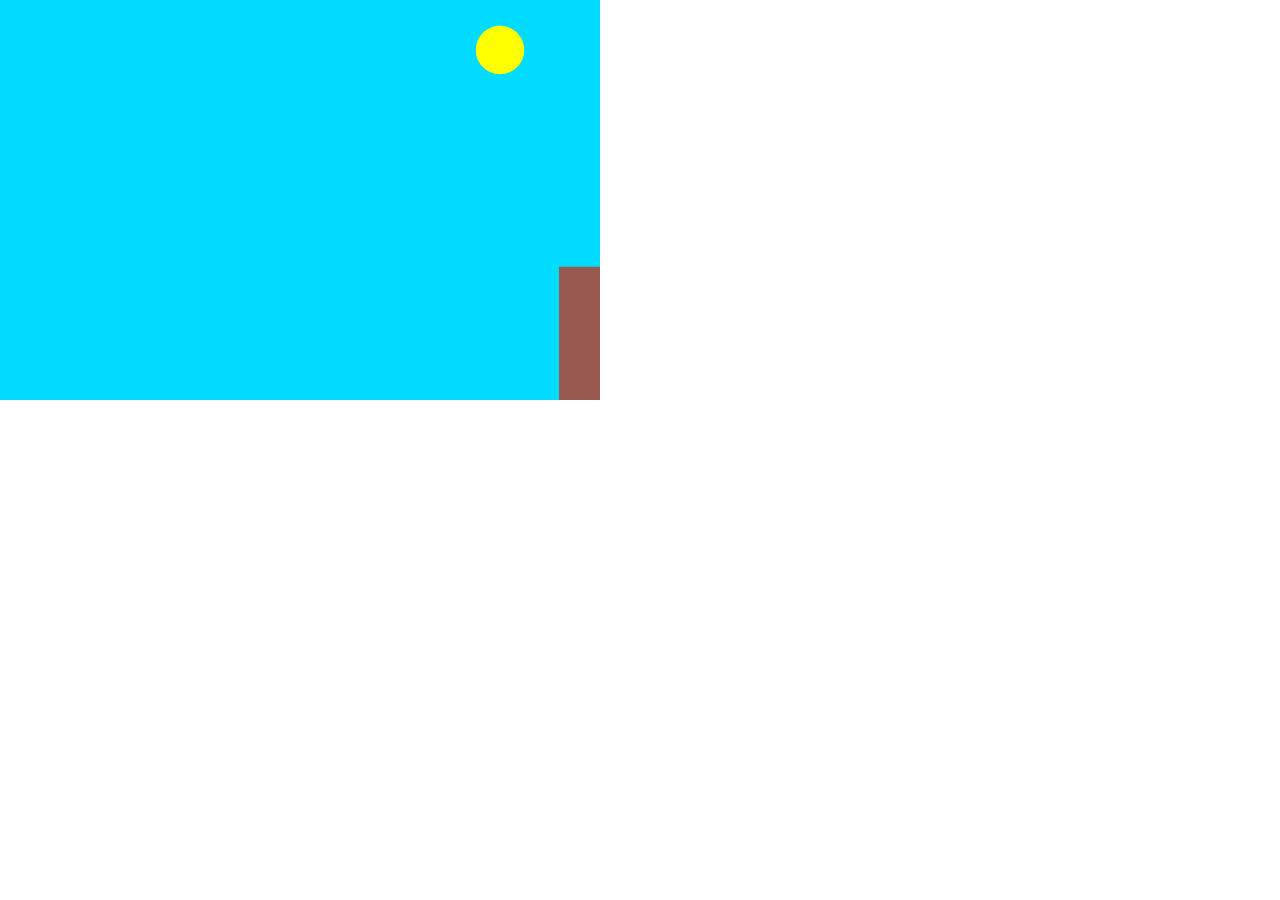
==== Float/index.html @ ea9cffa5 "Added Obstacle module" ====
﻿<!DOCTYPE html>
<html>
<head>
    <meta charset="utf-8" />
    <meta name="viewport" width=device-width, initial-scale=1.0, maximum-scale=1.0, user-scalable=0>
    <title>Float</title>
    <link href="css/default.css" rel="stylesheet" />
    <style> body {padding: 0; margin: 0;} </style>

    <!-- All Javascript files need to be referenced here -->
    <script src="js/p5/p5.js"></script>
    <script src="js/p5/addons/p5.dom.js"></script>
    <script src="js/p5/addons/p5.sound.js"></script>
    <script src="js/background.js"></script>
    <script src="js/foreground.js"></script>
    <script src="js/obstacle.js"></script>
    <script src="js/main.js"></script>

</head>
<body>
    <!-- This is where any HTML elements nest-->

</body>
</html>
---- Float/css/default.css ----
﻿body {
  /* Uncomment this to enable scrolling and zooming
  touch-action: manipulation;
  */
}
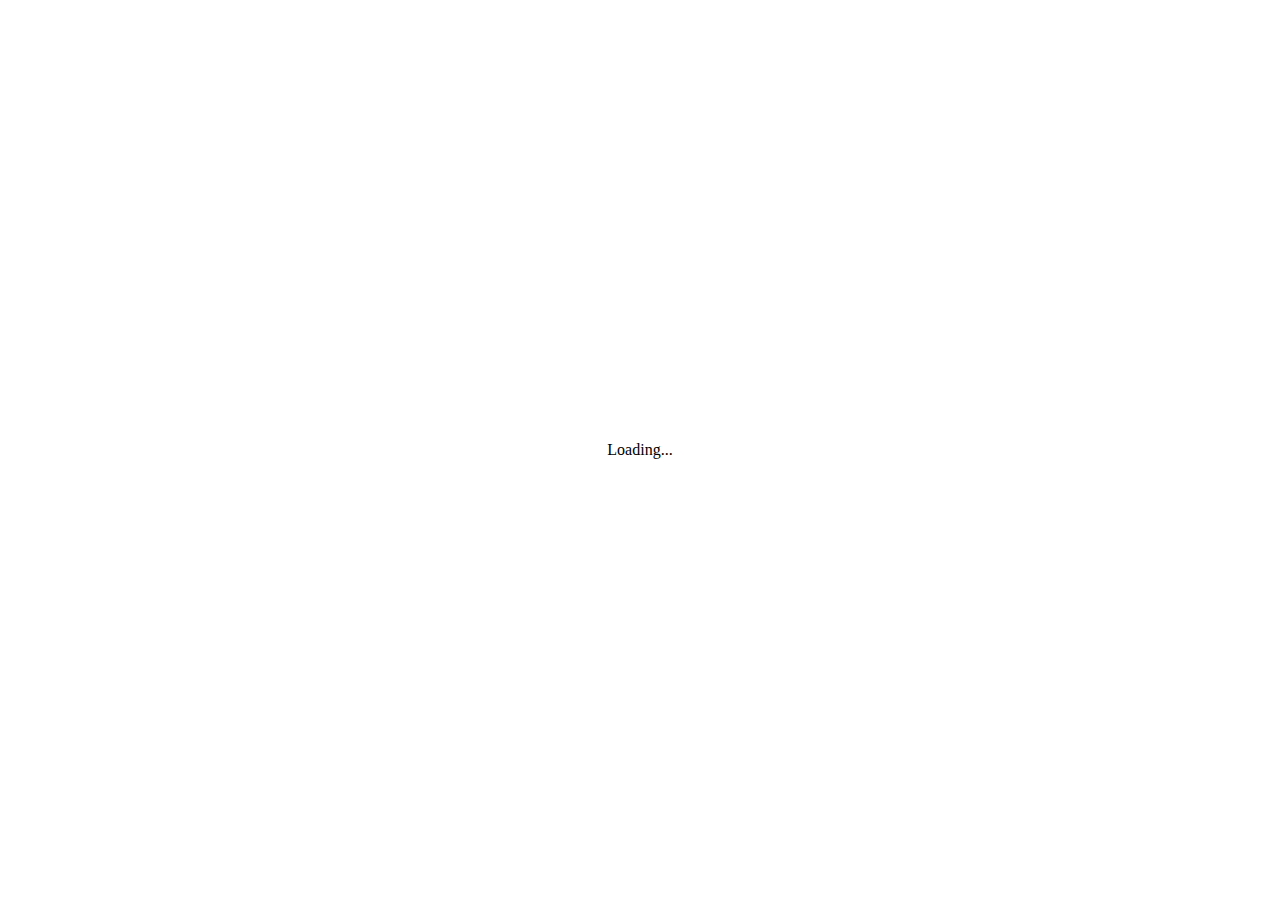
==== commit c026f2ac: "Added player functionality and a template for loading the player image" ====
--- a/Float/index.html
+++ b/Float/index.html
@@ -14,6 +14,7 @@
     <script src="js/background.js"></script>
     <script src="js/foreground.js"></script>
     <script src="js/obstacle.js"></script>
+    <script src="js/player.js"></script>
     <script src="js/main.js"></script>
 
 </head>
--- a/Float/css/default.css
+++ b/Float/css/default.css
@@ -1,5 +1,16 @@
-﻿body {
+﻿
   /* Uncomment this to enable scrolling and zooming
   touch-action: manipulation;
   */
+  html, body {
+  height: 100%;
 }
+
+body {
+  margin: 0;
+  display: flex;
+
+  justify-content: center;
+
+  align-items: center;
+}
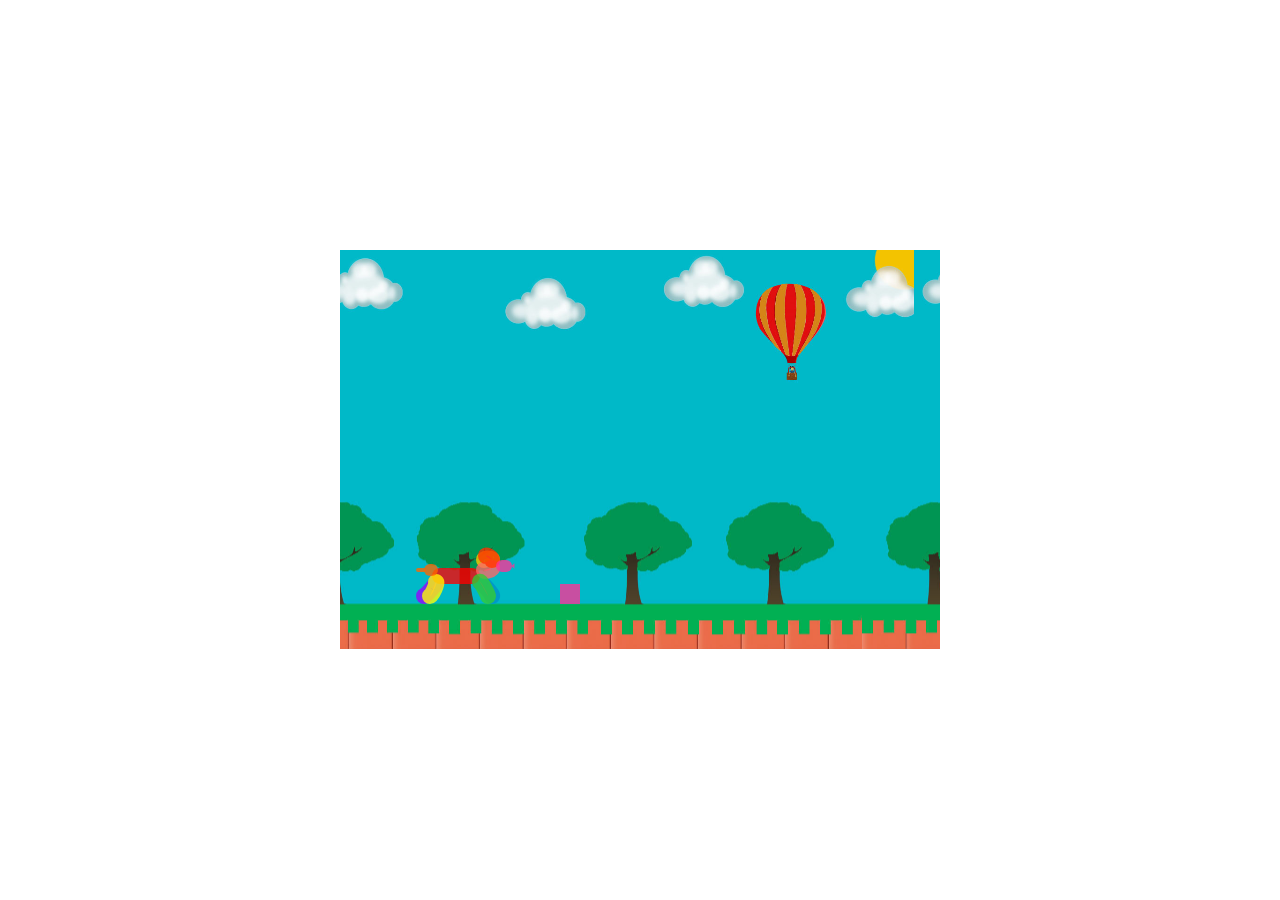
==== commit 2a081469: "Added collision detection with rectangular obstacle hit box and rectangular player hit box. Improved" ====
--- a/Float/index.html
+++ b/Float/index.html
@@ -15,6 +15,7 @@
     <script src="js/foreground.js"></script>
     <script src="js/obstacle.js"></script>
     <script src="js/player.js"></script>
+    <script src="js/assets1/balloon-dog.js"></script>
     <script src="js/main.js"></script>
 
 </head>
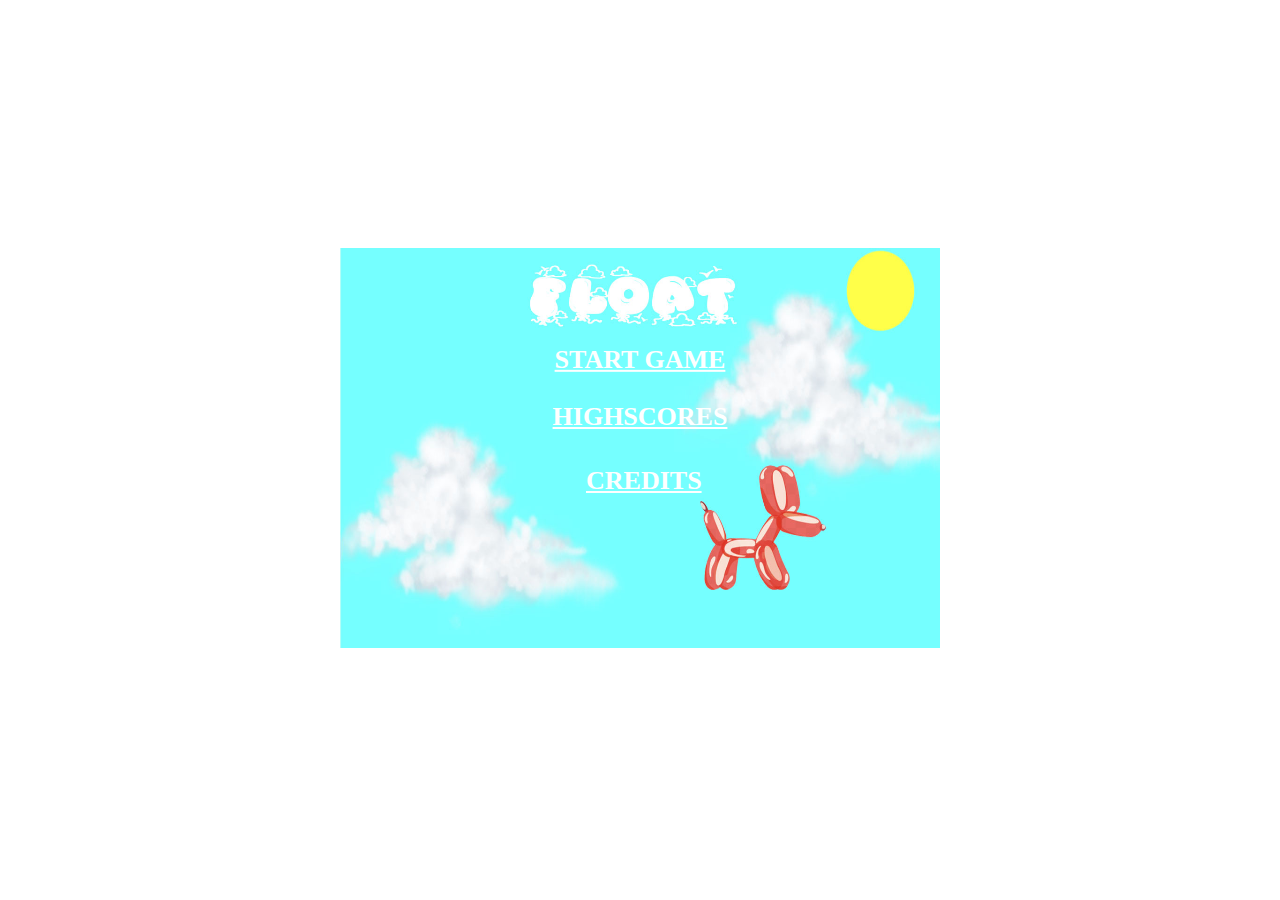
==== commit 521a1244: "html menu added" ====
--- a/Float/index.html
+++ b/Float/index.html
@@ -1,4 +1,4 @@
-﻿<!DOCTYPE html>
+<!DOCTYPE html>
 <html>
 <head>
     <meta charset="utf-8" />
@@ -7,20 +7,36 @@
     <link href="css/default.css" rel="stylesheet" />
     <style> body {padding: 0; margin: 0;} </style>
 
-    <!-- All Javascript files need to be referenced here -->
-    <script src="js/p5/p5.js"></script>
-    <script src="js/p5/addons/p5.dom.js"></script>
-    <script src="js/p5/addons/p5.sound.js"></script>
-    <script src="js/background.js"></script>
-    <script src="js/foreground.js"></script>
-    <script src="js/obstacle.js"></script>
-    <script src="js/player.js"></script>
-    <script src="js/assets1/balloon-dog.js"></script>
-    <script src="js/main.js"></script>
 
 </head>
 <body>
-    <!-- This is where any HTML elements nest-->
+    <div class="container">
+    <img src="./images/menu.jpg" style="width:600px;height:400px;">
+ 	<div onclick="gameload();"class="start_game">START GAME</div>
+    <div onclick="highscoresload();"class="highscores">HIGHSCORES</div>
+    <div onclick="creditsload()();"class="credits">CREDITS</div>
+    </div>
+    
+<script>
+var start_game;
+function gameload() {
+if (start_game = true) {
+	window.location.href = "./game.html"; //game html location will only be stored in the root directory temporarily
+	}
+}
+</script>
+
+<script>
+function highscoresload() {
+//highscores place holder
+}
+</script>
+
+<script>
+function creditsload() {
+//credits place holder
+}
+</script>
 
 </body>
 </html>
--- a/Float/css/default.css
+++ b/Float/css/default.css
@@ -14,3 +14,48 @@
 
   align-items: center;
 }
+
+/*css styling for menu text */
+.container {
+    position: relative;
+    text-align: center;
+    color: white;
+    font-family: Castellar;
+    font-weight: bold;
+
+
+}
+
+.start_game {
+    position: absolute;
+    top: 28%;
+    left: 50%;
+    right: 10%;
+    bottom: 64%;
+    font-size: 26px;
+    text-decoration: underline;
+    transform: translate(-50%, -50%);
+}
+
+
+.highscores {
+  position: absolute;
+  top: 38%;
+  left: 50%;
+  right: 10%;
+  bottom: 160%;
+  font-size: 26px;
+  text-decoration: underline;
+  transform: translate(-50%, -50%);
+}
+
+.credits {
+  position: absolute;
+  top: 54%;
+  left: 41%;
+  right: 70%;
+  bottom: 50%;
+  font-size: 26px;
+  text-decoration: underline;
+  transform: translate(-50%, -50%);
+}
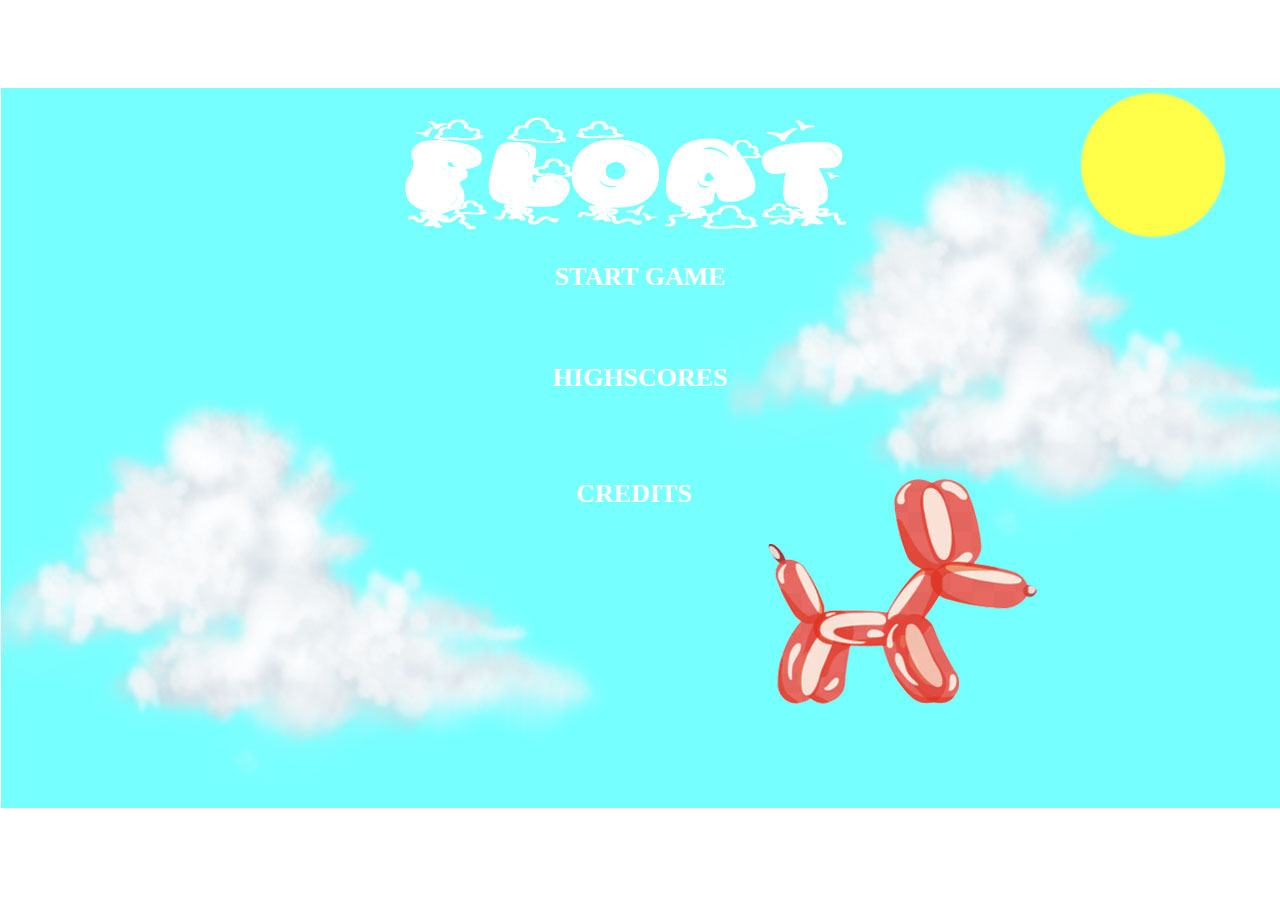
==== commit 0a4b0206: "Add files via upload" ====
--- a/Float/index.html
+++ b/Float/index.html
@@ -6,36 +6,50 @@
     <title>Float</title>
     <link href="css/default.css" rel="stylesheet" />
     <style> body {padding: 0; margin: 0;} </style>
-
+    <script type="text/javascript">
+        var menuMusic = document.getElementById("menuMusic");
+        function loading() {
+            soundClick();
+        }
+    </script>
 
 </head>
-<body>
+<body onload="loading();">
+    <audio id="clickSound">
+        <source src="./sounds/clickSound.mp3" type="audio/mpeg">
+    </audio>
+    <audio id="menuMusic">
+        <source src="./sounds/menuMusic.mp3" type="audio/mpeg">
+    </audio>
     <div class="container">
-    <img src="./images/menu.jpg" style="width:600px;height:400px;">
- 	<div onclick="gameload();"class="start_game">START GAME</div>
-    <div onclick="highscoresload();"class="highscores">HIGHSCORES</div>
-    <div onclick="creditsload()();"class="credits">CREDITS</div>
+        <img src="./images/menu.jpg" style="width:600; height:400;">
+        <div onclick="gameload();" class="start_game">START GAME</div>
+        <div onclick="highscoresload();" class="highscores">HIGHSCORES</div>
+        <div onclick="creditsload()();" class="credits">CREDITS</div>
     </div>
     
 <script>
-var start_game;
-function gameload() {
-if (start_game = true) {
-	window.location.href = "./game.html"; //game html location will only be stored in the root directory temporarily
-	}
-}
-</script>
+    var click = document.getElementById("clickSound");
+    function soundClick(){
+        click.play();
+    }
 
-<script>
-function highscoresload() {
-//highscores place holder
-}
-</script>
+    var start_game = true;
+    function gameload() {
+        soundClick();
+        if (start_game) {
+            window.location.href = "./game.html"; //game html location will only be stored in the root directory temporarily
+        }
+    }
+    function highscoresload() {
+        //highscores place holder
+        soundClick();
+    }
 
-<script>
-function creditsload() {
-//credits place holder
-}
+    function creditsload() {
+        //credits place holder
+        soundClick();
+    }
 </script>
 
 </body>
--- a/Float/css/default.css
+++ b/Float/css/default.css
@@ -33,7 +33,7 @@
     right: 10%;
     bottom: 64%;
     font-size: 26px;
-    text-decoration: underline;
+    text-decoration: none;
     transform: translate(-50%, -50%);
 }
 
@@ -45,17 +45,30 @@
   right: 10%;
   bottom: 160%;
   font-size: 26px;
-  text-decoration: underline;
+  text-decoration: none;
   transform: translate(-50%, -50%);
 }
 
 .credits {
   position: absolute;
   top: 54%;
-  left: 41%;
+  left: 45%;
   right: 70%;
   bottom: 50%;
   font-size: 26px;
-  text-decoration: underline;
+  text-decoration: none;
   transform: translate(-50%, -50%);
 }
+
+.start_game:hover {
+  text-decoration: underline;
+  /* playSound(); */ 
+}
+
+.highscores:hover {
+  text-decoration: underline;
+}
+
+.credits:hover {
+  text-decoration: underline;
+}
